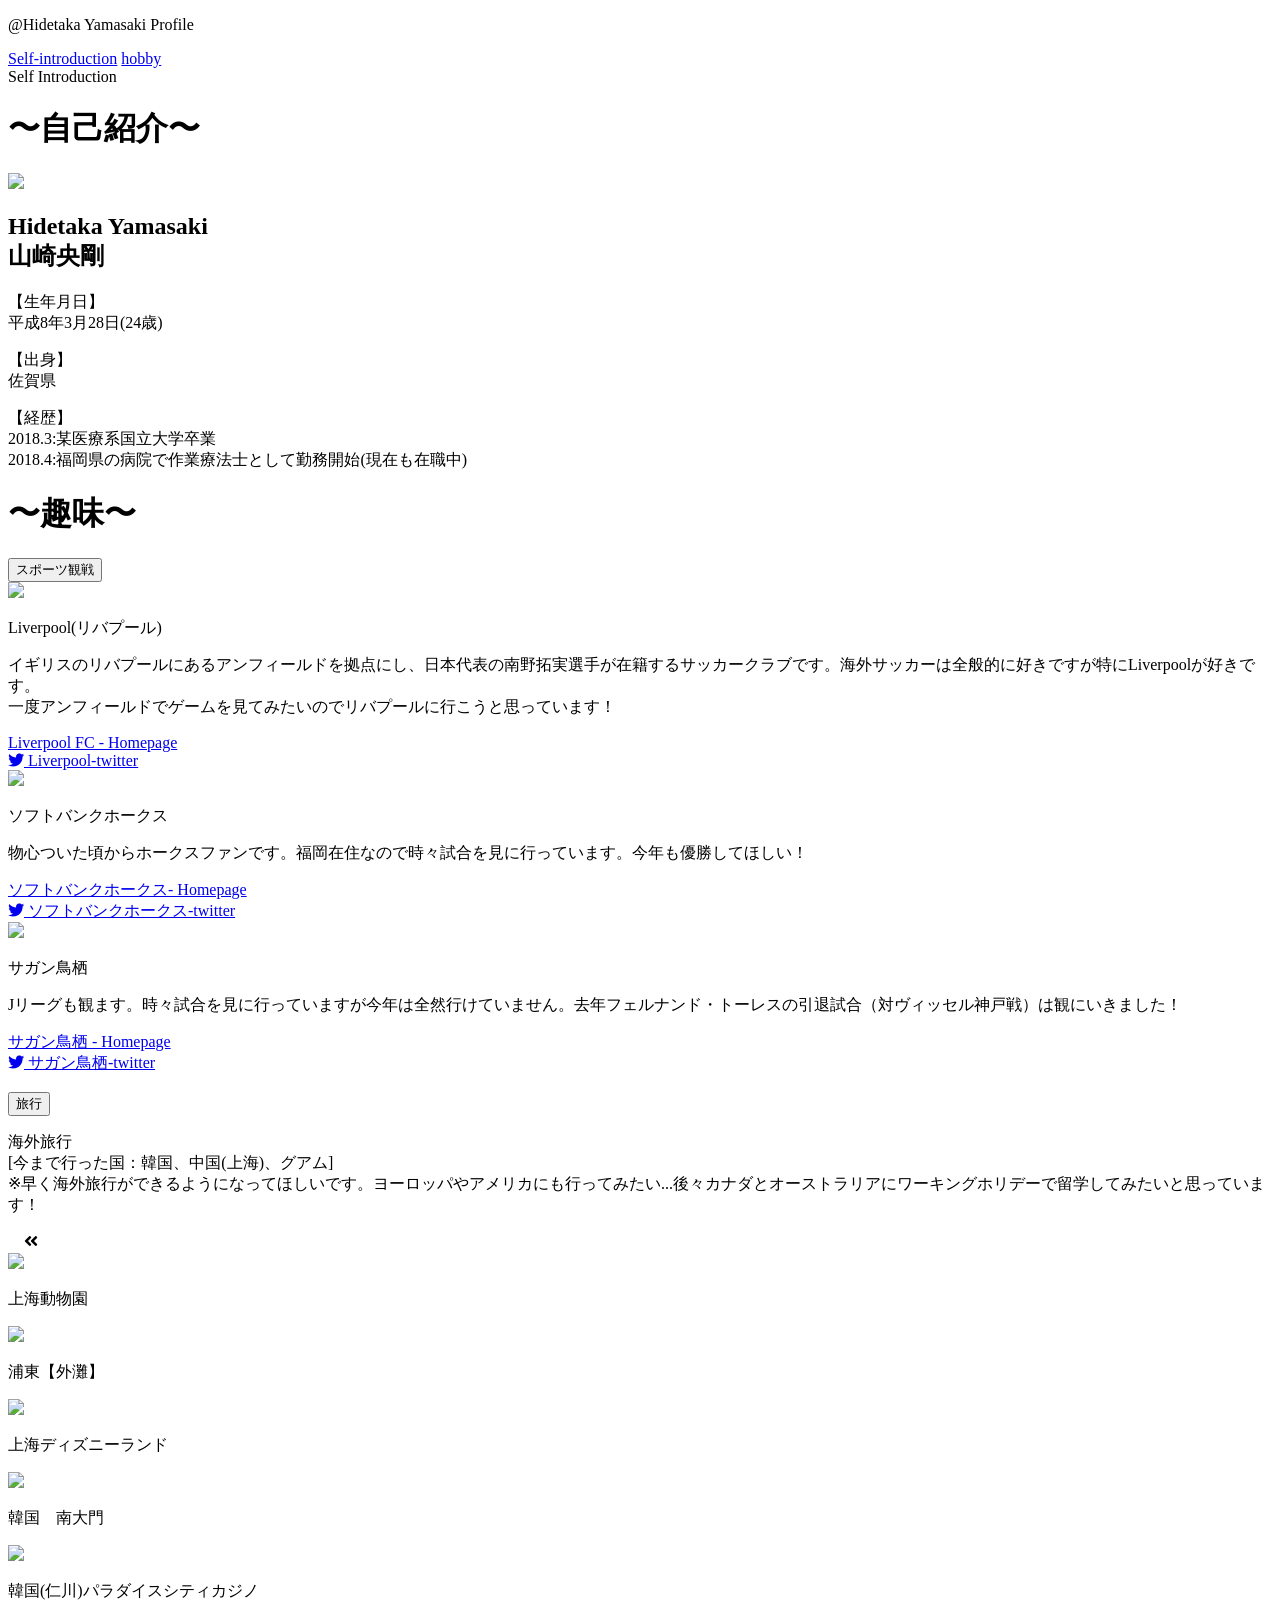
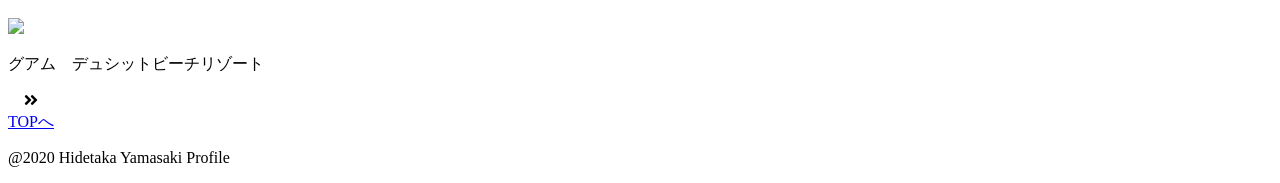
==== introduction.html @ 8e04f7e0 "first commit" ====
<!DOCTYPE html>
<html>
  <head>
    <meta charset="utf-8" />
    <title>Self Introduce</title>
    <link rel="stylesheet" type="text/css" href="stylesheet.css">
    <link href="https://use.fontawesome.com/releases/v5.6.1/css/all.css" rel="stylesheet">
    
    <script src="https://ajax.googleapis.com/ajax/libs/jquery/2.1.4/jquery.min.js"></script>
    <script src="script.js"></script>
  </head>
  <body>
    <header>
      <div class="header-left">
        <p>@Hidetaka Yamasaki  Profile</p>
      </div>
      <div class="header-right">
       <a href="#introduce">Self-introduction</a>
       <a href="#hoby">hobby</a>
       
      </div>
    </header>

    <div class="top-wrapper">
      <h>Self Introduction</h>
    </div>

    <div id="introduce">
      <h1>〜自己紹介〜</h1>
      <img id="myPicture" src="https://lh4.googleusercontent.com/8l9IzKBay_qT1DxtqJUKThg9gjJGI-jKQfCUvN1h5m-_6gnEKPjr_-B28Kr4j050H0AI4cai_xZasO0ElzHRMEUS01NaU_pR8lcQMHtwSfrqNZgpAQs=w1280">
      <h2>Hidetaka Yamasaki<br>山崎央剛</h2>
      <p>【生年月日】<br>平成8年3月28日(24歳)</p>
      <p>【出身】<br>佐賀県</p>
      <p>【経歴】<br>2018.3:某医療系国立大学卒業<br>2018.4:福岡県の病院で作業療法士として勤務開始(現在も在職中)</p>
    </div>

    <div id="hoby">
        <h1>〜趣味〜</h1>
           <div class="hoby-list">
            <div class="bottonClass">
            <button class="hoby-name1">スポーツ観戦</button>
            </div>
              <div class="answer1">
                <div class="hoby-introduce">
                    <div class="hoby-icon">
                       <img class="picture" src="https://i2-prod.mirror.co.uk/incoming/article13438434.ece/ALTERNATES/s1200/0_Liverpool-v-Paris-Saint-Germain-UEFA-Champions-League-Group-C.jpg">
                       <p class="name">Liverpool(リバプール)</p>
                       <p>イギリスのリバプールにあるアンフィールドを拠点にし、日本代表の南野拓実選手が在籍するサッカークラブです。海外サッカーは全般的に好きですが特にLiverpoolが好きです。<br>一度アンフィールドでゲームを見てみたいのでリバプールに行こうと思っています！</p>
                       <a class="btn homepage" href="https://www.liverpoolfc.com/">Liverpool FC - Homepage</a>
                       <br>
                       <a class="btn twitter" href="https://twitter.com/lfc?lang=ja"><i class="fab fa-twitter"></i> Liverpool-twitter</a>
                    </div>
                    <div class="hoby-icon">
                       <img class="picture" src="https://insight.official-pacificleague.com/storage/_images/_insight/Rau9QLMTLueJU4Zrl0O678PAFyvwNAS2vxi7f65h.jpeg">
                       <p class="name">ソフトバンクホークス</p>
                       <p>物心ついた頃からホークスファンです。福岡在住なので時々試合を見に行っています。今年も優勝してほしい！</p>
                       <a class="btn homepage" href="https://www.softbankhawks.co.jp/">ソフトバンクホークス- Homepage</a>
                       <br>
                       <a class="btn twitter" href="https://twitter.com/HAWKS_official?ref_src=twsrc%5Egoogle%7Ctwcamp%5Eserp%7Ctwgr%5Eauthor"><i class="fab fa-twitter"></i> ソフトバンクホークス-twitter</a>
                    </div>
                    <div class="hoby-icon">
                       <img class="picture" src="https://dol.ismcdn.jp/mwimgs/2/a/670m/img_2a3d35180b42e3012798a9c9b7db32d039945.jpg">
                       <p class="name">サガン鳥栖</p>
                       <p>Jリーグも観ます。時々試合を見に行っていますが今年は全然行けていません。去年フェルナンド・トーレスの引退試合（対ヴィッセル神戸戦）は観にいきました！</p>
                       <a class="btn homepage" href="https://www.sagan-tosu.net/">サガン鳥栖 - Homepage</a>
                       <br>
                       <a class="btn twitter" href="https://twitter.com/saganofficial17?ref_src=twsrc%5Egoogle%7Ctwcamp%5Eserp%7Ctwgr%5Eauthor"><i class="fab fa-twitter"></i> サガン鳥栖-twitter</a>
                    </div>
                </div>
              </div>
              <br>
              <div class="bottonClass">
               <button class="hoby-name2">旅行</button>
              </div>
                <div class="answer2">
                   <p>海外旅行<br>[今まで行った国：韓国、中国(上海)、グアム]<br>※早く海外旅行ができるようになってほしいです。ヨーロッパやアメリカにも行ってみたい...後々カナダとオーストラリアにワーキングホリデーで留学してみたいと思っています！</p>
                   <div class="button prev">
                     　<i class="fas fa-angle-double-left"></i>
                    </div>
                    <div class="slide active">
                       <img src="https://lh5.googleusercontent.com/DsB68kgoDfdiefZHvSqYdH57uLlId3LmldnrBs8BnuABfCwdoEhhbQq9VJynR7bnvKEWodaD1rW47ehwlwGu8xeyHD8yWjIiJVJODdovHEuaOA-e1Jc=w1280">
                       <p>上海動物園</p>
                    </div>
                    <div class="slide">
                       <img src="https://lh3.googleusercontent.com/[base64]w2160-h1440-no">
                       <p>浦東【外灘】</p>
                    </div>
                    <div class="slide">
                       <img src="https://lh4.googleusercontent.com/8CUHc61q-8yi4zvXSCseMkIwgm6D3gkBW4ASw4F4UJKdkPWA5z4YhkKYWrg3wmMnm9yfI3922u9sDAmZA3bPMuhVJbba0zXjpw1gCNke06vRXoCpqjuK=w1280">
                       <p>上海ディズニーランド</p>
                    </div>
                    <div class="slide">
                       <img src="https://userdisk.webry.biglobe.ne.jp/004/022/66/N000/000/001/120273376589416323741.jpg">
                       <p>韓国　南大門</p>
                    </div>
                    <div class="slide">
                       <img src="https://bettynavi.com/img/paradisecity/recommend2.jpg">
                       <p>韓国(仁川)パラダイスシティカジノ</p>
                    </div>
                    <div class="slide">
                       <img src="https://www.coconuts-shin.com/image/htl/599_Outrigger.jpg">
                       <p>グアム　デュシットビーチリゾート</p>
                    </div>
                    <div class="button next">
                     　<i class="fas fa-angle-double-right"></i>
                       
                    </div>
                </div>
              </div>
        </div>

    </div>
    
    <footer>
     <div class="footer-list">
       <a href="#">TOPへ</a>
       <p>@2020 Hidetaka Yamasaki  Profile</p>
     </div>
    </footer>
  </body>
</html>
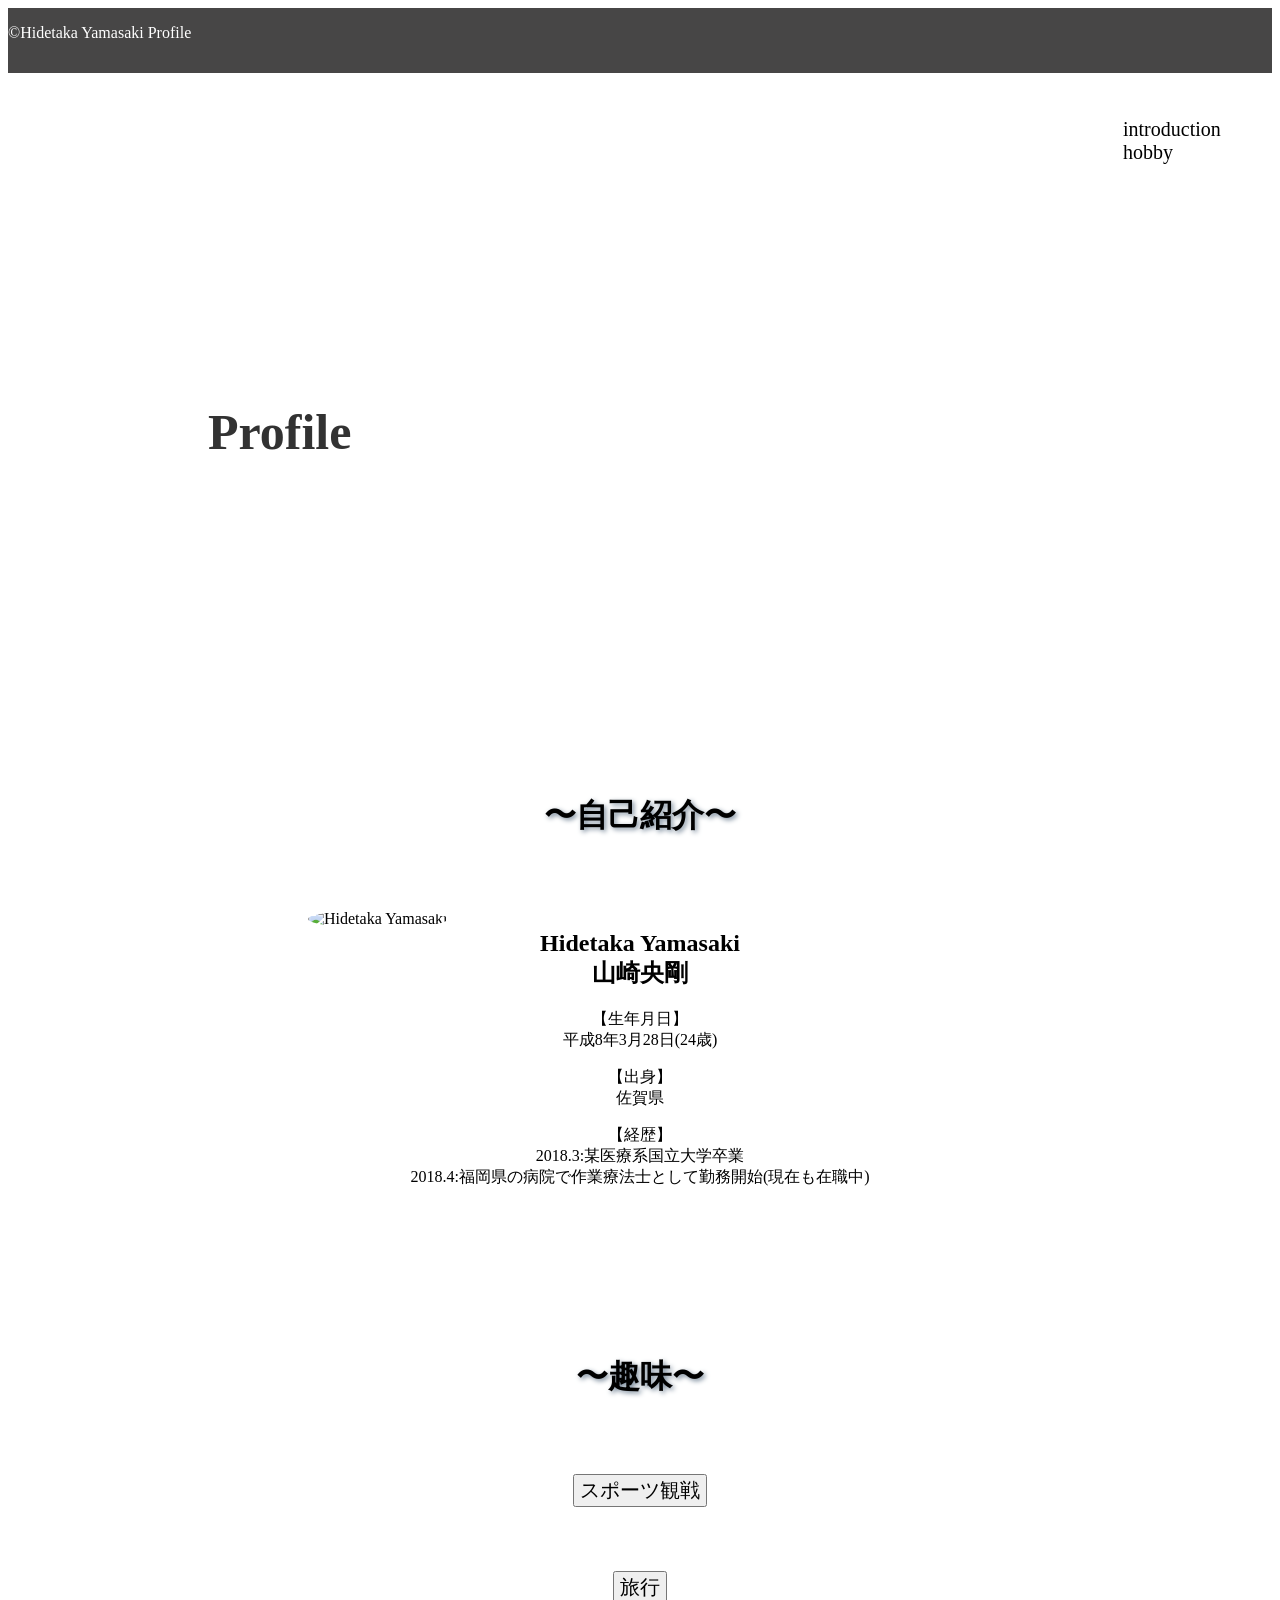
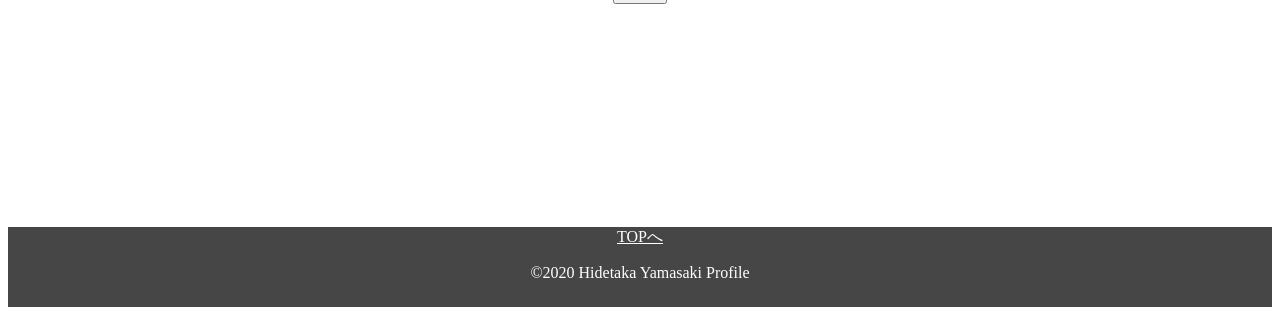
==== commit da42604a: "add change file develop branch" ====
--- a/introduction.html
+++ b/introduction.html
@@ -12,26 +12,34 @@
   <body>
     <header>
       <div class="header-left">
-        <p>@Hidetaka Yamasaki  Profile</p>
-      </div>
-      <div class="header-right">
-       <a href="#introduce">Self-introduction</a>
-       <a href="#hoby">hobby</a>
-       
+        <p>&copy;Hidetaka Yamasaki  Profile</p>
       </div>
     </header>
+    
+    <div class="top">
+      <div class="top-right">
+        <a href="#introduce">introduction</a>
+        <a href="#hoby">hobby</a>
+       </div>
+    </div>
 
     <div class="top-wrapper">
-      <h>Self Introduction</h>
+      <h3>Profile</h3>
     </div>
 
     <div id="introduce">
       <h1>〜自己紹介〜</h1>
-      <img id="myPicture" src="https://lh4.googleusercontent.com/8l9IzKBay_qT1DxtqJUKThg9gjJGI-jKQfCUvN1h5m-_6gnEKPjr_-B28Kr4j050H0AI4cai_xZasO0ElzHRMEUS01NaU_pR8lcQMHtwSfrqNZgpAQs=w1280">
-      <h2>Hidetaka Yamasaki<br>山崎央剛</h2>
-      <p>【生年月日】<br>平成8年3月28日(24歳)</p>
-      <p>【出身】<br>佐賀県</p>
-      <p>【経歴】<br>2018.3:某医療系国立大学卒業<br>2018.4:福岡県の病院で作業療法士として勤務開始(現在も在職中)</p>
+      <div class="introduce-position">
+         <div class="introduce-picture">
+           <img id="myPicture" src="https://lh5.googleusercontent.com/hGKl_yFA8S9BvHfamcvN47XqnvFR2SQSL2z0GU3qCFNMOuSk0M-90NExdaF7a0LPzOb__SsSYL_e82K6ykJN96HrJJKad99L4Vj7ia1fzcN9mn24yaU=w1280" alt="Hidetaka Yamasaki">
+         </div>
+         <div class="introduce-profile">
+            <h2>Hidetaka Yamasaki<br>山崎央剛</h2>
+            <p>【生年月日】<br>平成8年3月28日(24歳)</p>
+            <p>【出身】<br>佐賀県</p>
+            <p>【経歴】<br>2018.3:某医療系国立大学卒業<br>2018.4:福岡県の病院で作業療法士として勤務開始(現在も在職中)</p>
+         </div>
+      </div>
     </div>
 
     <div id="hoby">
@@ -44,27 +52,33 @@
                 <div class="hoby-introduce">
                     <div class="hoby-icon">
                        <img class="picture" src="https://i2-prod.mirror.co.uk/incoming/article13438434.ece/ALTERNATES/s1200/0_Liverpool-v-Paris-Saint-Germain-UEFA-Champions-League-Group-C.jpg">
-                       <p class="name">Liverpool(リバプール)</p>
-                       <p>イギリスのリバプールにあるアンフィールドを拠点にし、日本代表の南野拓実選手が在籍するサッカークラブです。海外サッカーは全般的に好きですが特にLiverpoolが好きです。<br>一度アンフィールドでゲームを見てみたいのでリバプールに行こうと思っています！</p>
-                       <a class="btn homepage" href="https://www.liverpoolfc.com/">Liverpool FC - Homepage</a>
-                       <br>
-                       <a class="btn twitter" href="https://twitter.com/lfc?lang=ja"><i class="fab fa-twitter"></i> Liverpool-twitter</a>
+                       <div class="details">
+                         <p class="name">Liverpool(リバプール)</p>
+                         <p>イギリスのリバプールにあるアンフィールドを拠点にし、日本代表の南野拓実選手が在籍するサッカークラブです。海外サッカーは全般的に好きですが特にLiverpoolが好きです。<br>一度アンフィールドでゲームを見てみたいのでリバプールに行こうと思っています！</p>
+                         <a class="btn facebook" href="https://ja-jp.facebook.com/LiverpoolFC"><i class="fab fa-facebook-f"></i></a>
+                         <a class="btn homepage" href="https://www.liverpoolfc.com/"><i class="fas fa-home"></i></a>
+                         <a class="btn twitter" href="https://twitter.com/lfc?lang=ja"><i class="fab fa-twitter"></i></a>
+                       </div> 
                     </div>
                     <div class="hoby-icon">
                        <img class="picture" src="https://insight.official-pacificleague.com/storage/_images/_insight/Rau9QLMTLueJU4Zrl0O678PAFyvwNAS2vxi7f65h.jpeg">
-                       <p class="name">ソフトバンクホークス</p>
-                       <p>物心ついた頃からホークスファンです。福岡在住なので時々試合を見に行っています。今年も優勝してほしい！</p>
-                       <a class="btn homepage" href="https://www.softbankhawks.co.jp/">ソフトバンクホークス- Homepage</a>
-                       <br>
-                       <a class="btn twitter" href="https://twitter.com/HAWKS_official?ref_src=twsrc%5Egoogle%7Ctwcamp%5Eserp%7Ctwgr%5Eauthor"><i class="fab fa-twitter"></i> ソフトバンクホークス-twitter</a>
+                       <div class="details">
+                         <p class="name">ソフトバンクホークス</p>
+                         <p>物心ついた頃からホークスファンです。福岡在住なので時々試合を見に行っています。今年も優勝してほしい！</p>
+                         <a class="btn facebook" href="https://ja-jp.facebook.com/SBHAWKS/"><i class="fab fa-facebook-f"></i></a>
+                         <a class="btn homepage" href="https://www.softbankhawks.co.jp/"><i class="fas fa-home"></i></a>
+                         <a class="btn twitter" href="https://twitter.com/HAWKS_official?ref_src=twsrc%5Egoogle%7Ctwcamp%5Eserp%7Ctwgr%5Eauthor"><i class="fab fa-twitter"></i></a>
+                       </div>
                     </div>
                     <div class="hoby-icon">
                        <img class="picture" src="https://dol.ismcdn.jp/mwimgs/2/a/670m/img_2a3d35180b42e3012798a9c9b7db32d039945.jpg">
-                       <p class="name">サガン鳥栖</p>
-                       <p>Jリーグも観ます。時々試合を見に行っていますが今年は全然行けていません。去年フェルナンド・トーレスの引退試合（対ヴィッセル神戸戦）は観にいきました！</p>
-                       <a class="btn homepage" href="https://www.sagan-tosu.net/">サガン鳥栖 - Homepage</a>
-                       <br>
-                       <a class="btn twitter" href="https://twitter.com/saganofficial17?ref_src=twsrc%5Egoogle%7Ctwcamp%5Eserp%7Ctwgr%5Eauthor"><i class="fab fa-twitter"></i> サガン鳥栖-twitter</a>
+                       <div class="details">
+                         <p class="name">サガン鳥栖</p>
+                         <p>Jリーグも観ます。時々試合を見に行っていますが今年は全然行けていません。去年フェルナンド・トーレスの引退試合（対ヴィッセル神戸戦）は観にいきました！</p>
+                         <a class="btn facebook" href="https://ja-jp.facebook.com/pages/category/Sports-Team/%E3%82%B5%E3%82%AC%E3%83%B3%E9%B3%A5%E6%A0%96SAGANTOSU-495527923859368/"><i class="fab fa-facebook-f"></i></a>
+                         <a class="btn homepage" href="https://www.sagan-tosu.net/"><i class="fas fa-home"></i></a>
+                         <a class="btn twitter" href="https://twitter.com/saganofficial17?ref_src=twsrc%5Egoogle%7Ctwcamp%5Eserp%7Ctwgr%5Eauthor"><i class="fab fa-twitter"></i></a>
+                       </div>
                     </div>
                 </div>
               </div>
@@ -73,12 +87,15 @@
                <button class="hoby-name2">旅行</button>
               </div>
                 <div class="answer2">
-                   <p>海外旅行<br>[今まで行った国：韓国、中国(上海)、グアム]<br>※早く海外旅行ができるようになってほしいです。ヨーロッパやアメリカにも行ってみたい...後々カナダとオーストラリアにワーキングホリデーで留学してみたいと思っています！</p>
-                   <div class="button prev">
-                     　<i class="fas fa-angle-double-left"></i>
+                   <p>海外旅行</p>
+                   <p>[今まで行った国：韓国、中国(上海)、グアム]</p>
+                   <p>※早く海外旅行ができるようになってほしいです。ヨーロッパやアメリカにも行ってみたい...<br>後々カナダとオーストラリアにワーキングホリデーで留学してみたいと思っています！</p>
+                  <div class="travel" >
+                    <div class="button prev">
+                    　<i class="fas fa-angle-double-left"></i>
                     </div>
                     <div class="slide active">
-                       <img src="https://lh5.googleusercontent.com/DsB68kgoDfdiefZHvSqYdH57uLlId3LmldnrBs8BnuABfCwdoEhhbQq9VJynR7bnvKEWodaD1rW47ehwlwGu8xeyHD8yWjIiJVJODdovHEuaOA-e1Jc=w1280">
+                       <img src="https://tabinaka.co.jp/magazine/wp-content/uploads/2019/01/shutterstock_551149738.jpg">
                        <p>上海動物園</p>
                     </div>
                     <div class="slide">
@@ -86,7 +103,7 @@
                        <p>浦東【外灘】</p>
                     </div>
                     <div class="slide">
-                       <img src="https://lh4.googleusercontent.com/8CUHc61q-8yi4zvXSCseMkIwgm6D3gkBW4ASw4F4UJKdkPWA5z4YhkKYWrg3wmMnm9yfI3922u9sDAmZA3bPMuhVJbba0zXjpw1gCNke06vRXoCpqjuK=w1280">
+                       <img src="https://zekkei.in/wp/wp-content/uploads/2017/07/img_2667.jpg">
                        <p>上海ディズニーランド</p>
                     </div>
                     <div class="slide">
@@ -101,10 +118,11 @@
                        <img src="https://www.coconuts-shin.com/image/htl/599_Outrigger.jpg">
                        <p>グアム　デュシットビーチリゾート</p>
                     </div>
+                    
                     <div class="button next">
                      　<i class="fas fa-angle-double-right"></i>
-                       
                     </div>
+                  </div>
                 </div>
               </div>
         </div>
@@ -114,7 +132,7 @@
     <footer>
      <div class="footer-list">
        <a href="#">TOPへ</a>
-       <p>@2020 Hidetaka Yamasaki  Profile</p>
+       <p>&copy;2020 Hidetaka Yamasaki  Profile</p>
      </div>
     </footer>
   </body>
--- a/stylesheet.css
+++ b/stylesheet.css
@@ -0,0 +1,246 @@
+html{
+    scroll-behavior: smooth;
+}
+
+body{
+    font-family:'Vollkorn', serif;
+}
+
+header{
+    height: 65px;
+    width: 100%;
+    background-color:rgb(71, 70, 70);
+}
+.header-left{
+    float:left;
+    color:white;
+}
+
+.top{
+    height:80px;
+    font-size:20px;
+    font-weight:150;
+    position: relative;
+}
+
+.top-right{
+    position: absolute;
+    top:45px;
+    left:1100px;
+}
+
+.top-right a{
+    text-decoration:none;
+    margin:20px 15px;
+    color:black;
+    cursor: pointer;
+}
+
+
+.top-wrapper{
+    background-image: url("https://gardenstory.jp/wp-content/uploads/2020/04/3103892ac25ec4cbcfacd684b4114f96.jpg");
+    opacity: 0.8;
+    background-size: cover;
+    height:520px;
+    position: relative;
+}
+
+h3{
+    position: absolute;
+    top:200px;
+    left:200px;
+    font-size:50px;
+}
+
+#introduce{
+    text-align:center;
+    padding-top: 100px;
+}
+
+.introduce-position{ 
+   padding:50px;
+}
+
+.introduce-picture{
+    float: left;
+    padding-left: 250px;
+}
+
+.intoroduce-profile{
+    float: right;
+}
+
+#myPicture{
+    border-radius: 50%;  
+    width:350px;
+    height:370px;   
+}
+#myPicture:hover{
+    opacity: 0.7;
+}
+
+
+h1{
+    text-align:center;
+    text-shadow: 2px 2px 5px lightslategray; 
+}
+
+#hoby{
+    padding:80px 0 200px 0 ;
+}
+
+.bottonClass{
+    padding:20px 0
+}
+
+.hoby-list{
+    padding-top:30px;
+}
+
+.hoby-name1{
+    font-size:20px;
+}
+
+.bottonClass{
+    text-align: center;
+}
+
+button{
+    padding:1px 5px;
+    margin:3px 8px;
+}
+
+.answer1{
+    display:none;
+    text-align: center;
+}
+
+.hoby-icon img{
+    width:350px;
+    height:250px;
+}
+
+.hoby-introduce{
+    display:flex;
+}
+
+.hoby-icon{
+    display:auto;
+    margin:30px 30px;
+}
+
+.details a{
+    float: left;
+}
+
+
+.name{
+    font-size:25px;
+    font-family:"Arial", "メイリオ";
+    text-shadow: 2px 2px 5px lightslategray; 
+}
+
+.btn {
+    padding: 5px 20px;
+    margin:10px 10px;
+    color: white;
+    display: inline-block;
+    opacity: 0.8;
+    border-radius:50%;
+    cursor: pointer;
+  }
+  .btn:hover{
+      opacity:0.5;
+  }
+
+.twitter{
+    font-size: 1.3rem;
+    line-height: 35px;
+
+    width: 35px;
+    height: 35px;
+    padding: 0;
+    color: #fff;
+    border-radius: 50%;
+    background: #1da1f2;
+}
+.homepage{
+    font-size: 1.3rem;
+    line-height: 35px;
+
+    width: 35px;
+    height: 35px;
+    padding: 0;
+    color: #fff;
+    border-radius: 50%;
+    background: #00b900;
+}
+.facebook{
+    font-size: 1.3rem;
+    line-height: 35px;
+
+    width: 35px;
+    height: 35px;
+    padding: 0;
+    color: #fff;
+    border-radius: 50%;
+    background: #1877f2;
+}
+
+.hoby-name2{
+    font-size:20px;
+}
+
+.answer2{
+    text-align: center;
+    display:none;
+}
+
+.travel{
+    position: relative;
+}
+
+.prev{
+    float:left;
+    position: absolute;
+    top:183px;
+    left:251px;
+    font-size:3em;
+}
+
+.next{
+    float: right;
+    position: absolute;
+    right:310px;
+    bottom:200px;
+    font-size:3em;
+}
+
+.tripSlide img{
+    width:410px;
+    height:310px;
+}
+
+.slide {
+    display: none;
+}
+
+.active {
+    display: block;
+    text-align: center;
+}
+
+.slide img{
+    width:600px;
+    height:400px;
+}
+
+footer{
+    background-color:rgb(71, 70, 70);
+    color:white;
+    height:80px;
+    text-align: center;
+}
+footer a{
+    color:white;
+}
